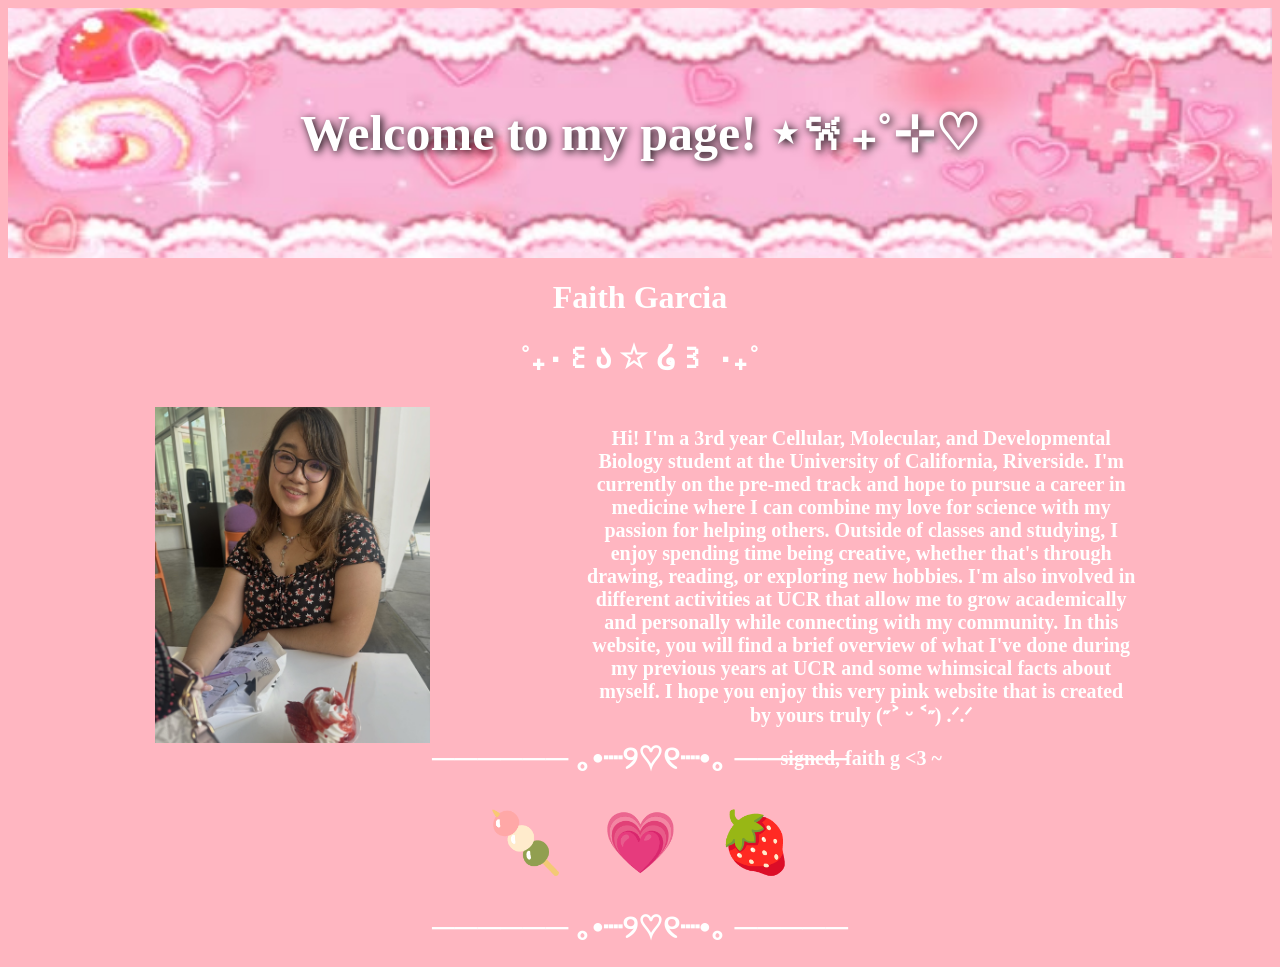
==== index.html @ 8f03545c "Update index.html" ====
<!DOCTYPE html>
<html>
<head>
<title>Faith Garcia's Page 🍡</title>
<link rel="stylesheet" href="css/style.css">
<link rel="icon" type="image/gif" href="holagatoyay.jpg">
</head>
<body>

<div id="banner">
  <h1>Welcome to my page! ⋆𐙚₊˚⊹♡</h1>
</div>

<h1>Faith Garcia</h1>

</body>
</html>

<!DOCTYPE html>
<html>
<head>
<meta name="viewport" content="width=device-width, initial-scale=1">
<style>
* {
  box-sizing: border-box;
}
.column {
  float: left;
  width: 45%;
  padding: 10px;
  height: 320px;}
  .row:after {
  content: "";
  display: table;
  clear: both;
}
</style>
</head>
<body>

<h1>˚₊‧꒰ა ☆ ໒꒱ ‧₊˚<h1>

<div class="row">
  <div class="column" style="background-color:#FFB6C1;">
  <img src="faith.JPG" alt="Profile picture" width="275">
  </div>
  <div class="column" style="background-color:#FFB6C1;">
  <p>Hi! I'm a 3rd year Cellular, Molecular, and Developmental Biology student at the University of California, Riverside. 
    I'm currently on the pre-med track and hope to pursue a career in medicine where I can combine my love for science
    with my passion for helping others. Outside of classes and studying, I enjoy spending time being creative, whether that's
    through drawing, reading, or exploring new hobbies. I'm also involved in different activities at UCR that allow me to grow 
    academically and personally while connecting with my community. In this website, you will find a brief overview of what I've 
    done during my previous years at UCR and some whimsical facts about myself. I hope you enjoy this very pink website that is 
    created by yours truly (˶˃ ᵕ ˂˶) .ᐟ.ᐟ </p>
  <p style="text-align: center;">signed, faith g <3 ~</p>

  </div>
</div>

<h1> ────── ｡•┈୨♡୧┈•｡ ───── <h1>
<nav class="nav-icons">

<a href="https://www.linkedin.com/in/faith-garcia-1685ba307/" target="_blank">
  🍡
</a>

<a href="https://github.com/faygarcia" target="_blank">
 💗
</a>

<a href="https://faygarcia.github.io/yayportfolio.github/" target="_blank">
  🍓
</a>

</nav>
<h1> ────── ｡•┈୨♡୧┈•｡ ───── <h1>
---- css/style.css ----
body {
  background-color: lightpink;
  justify-content: center;
  align-items: center;
}


h1 {
  color: white;
  text-align: center;
  font-family: pacifico;
}

p {
  font-family: pacifico;
  font-size: 20px;
}

#banner {
  width: 100%;
  height: 250px;
  background-image: url("../strawberry.jpg");
  background-size: cover;
  background-position: center;
  display: flex;
  justify-content: center;
  align-items: center;
}
#banner h1{
  font-size: 50px;
  text-shadow: 2px 2px 8px black;
}

.image-row {
  display: flex;
  justify-content: center;
  gap: 0px;
}

.image-row img {
  width: 400px;
  border-radius: 0px;
}

.nav-icons {
  display: flex;
  justify-content: center;
  gap: 40px;
  margin: 30px;
}

.nav-icons a {
  display: inline-block;
  font-size: 60px;
  text-decoration: none;
  cursor: pointer;
  transition: transform 0.3s ease;
  animation: float 3s ease-in-out infinite;
}

.nav-icons a:hover {
  transform: scale(1.2);
}

.nav-icons a:nth-child(2) {
  animation-delay: 0.5s;
}

.nav-icons a:nth-child(3) {
  animation-delay: 1s;
}

@keyframes float {
  0%   { transform: translateY(0px); }
  50%  { transform: translateY(-6px); }
  100% { transform: translateY(0px); }
}
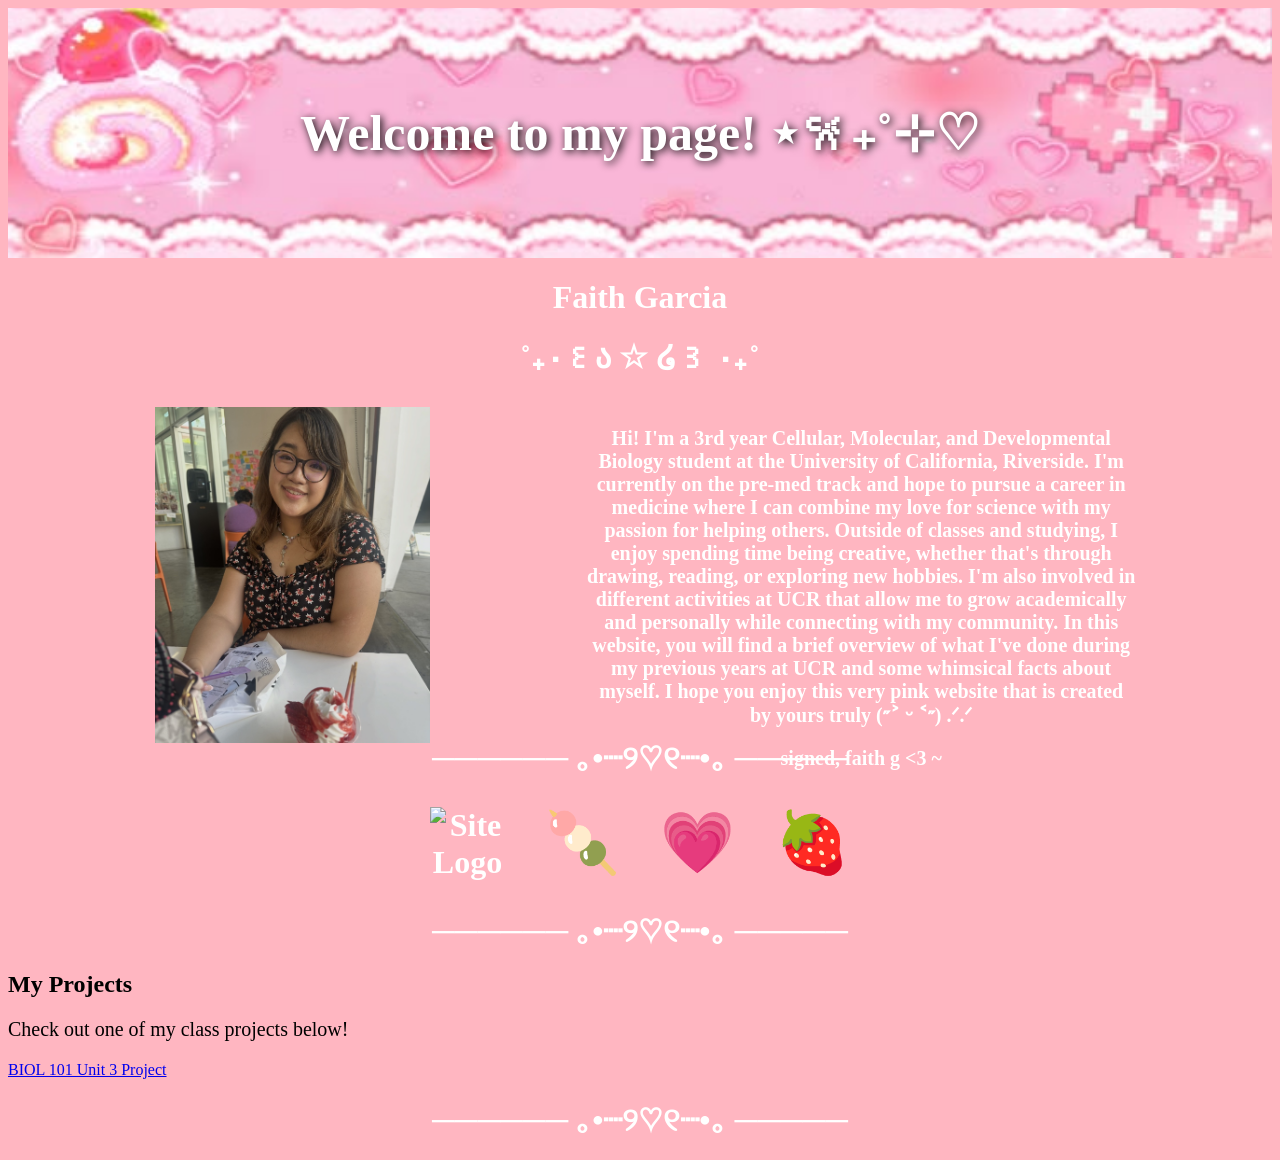
==== commit ef4ba06e: "Update index.html" ====
--- a/index.html
+++ b/index.html
@@ -45,13 +45,8 @@
   <img src="faith.JPG" alt="Profile picture" width="275">
   </div>
   <div class="column" style="background-color:#FFB6C1;">
-  <p>Hi! I'm a 3rd year Cellular, Molecular, and Developmental Biology student at the University of California, Riverside. 
-    I'm currently on the pre-med track and hope to pursue a career in medicine where I can combine my love for science
-    with my passion for helping others. Outside of classes and studying, I enjoy spending time being creative, whether that's
-    through drawing, reading, or exploring new hobbies. I'm also involved in different activities at UCR that allow me to grow 
-    academically and personally while connecting with my community. In this website, you will find a brief overview of what I've 
-    done during my previous years at UCR and some whimsical facts about myself. I hope you enjoy this very pink website that is 
-    created by yours truly (˶˃ ᵕ ˂˶) .ᐟ.ᐟ </p>
+  <p>Hi! I'm a 3rd year Cellular, Molecular, and Developmental Biology student at the University of California, Riverside. I'm currently on the pre-med track and hope to pursue a career in medicine where I can combine my love for science with my passion for helping others. Outside of classes and studying, I enjoy spending time being creative, whether that's through drawing, reading, or exploring new hobbies. I'm also involved in different activities at UCR that allow me to grow academically and personally while connecting with my community. In this website, you will find a brief overview of what I've done during my previous years at UCR and some whimsical facts about myself. I hope you enjoy this very pink website that is created by yours truly (˶˃ ᵕ ˂˶) .ᐟ.ᐟ</p>
+
   <p style="text-align: center;">signed, faith g <3 ~</p>
 
   </div>
@@ -59,6 +54,7 @@
 
 <h1> ────── ｡•┈୨♡୧┈•｡ ───── <h1>
 <nav class="nav-icons">
+  <img src="site.jpg" alt="Site Logo" class="logo" width="75" height="75">
 
 <a href="https://www.linkedin.com/in/faith-garcia-1685ba307/" target="_blank">
   🍡
@@ -74,3 +70,14 @@
 
 </nav>
 <h1> ────── ｡•┈୨♡୧┈•｡ ───── <h1>
+
+<h2>My Projects</h2>
+<p>Check out one of my class projects below!</p>
+
+<div class="project-link">
+  <a href="https://faygarcia.github.io/unit03biol101.github/Unit-Project-3-Answers.html">
+    BIOL 101 Unit 3 Project
+  </a>
+</div>
+
+<h1> ────── ｡•┈୨♡୧┈•｡ ───── <h1>
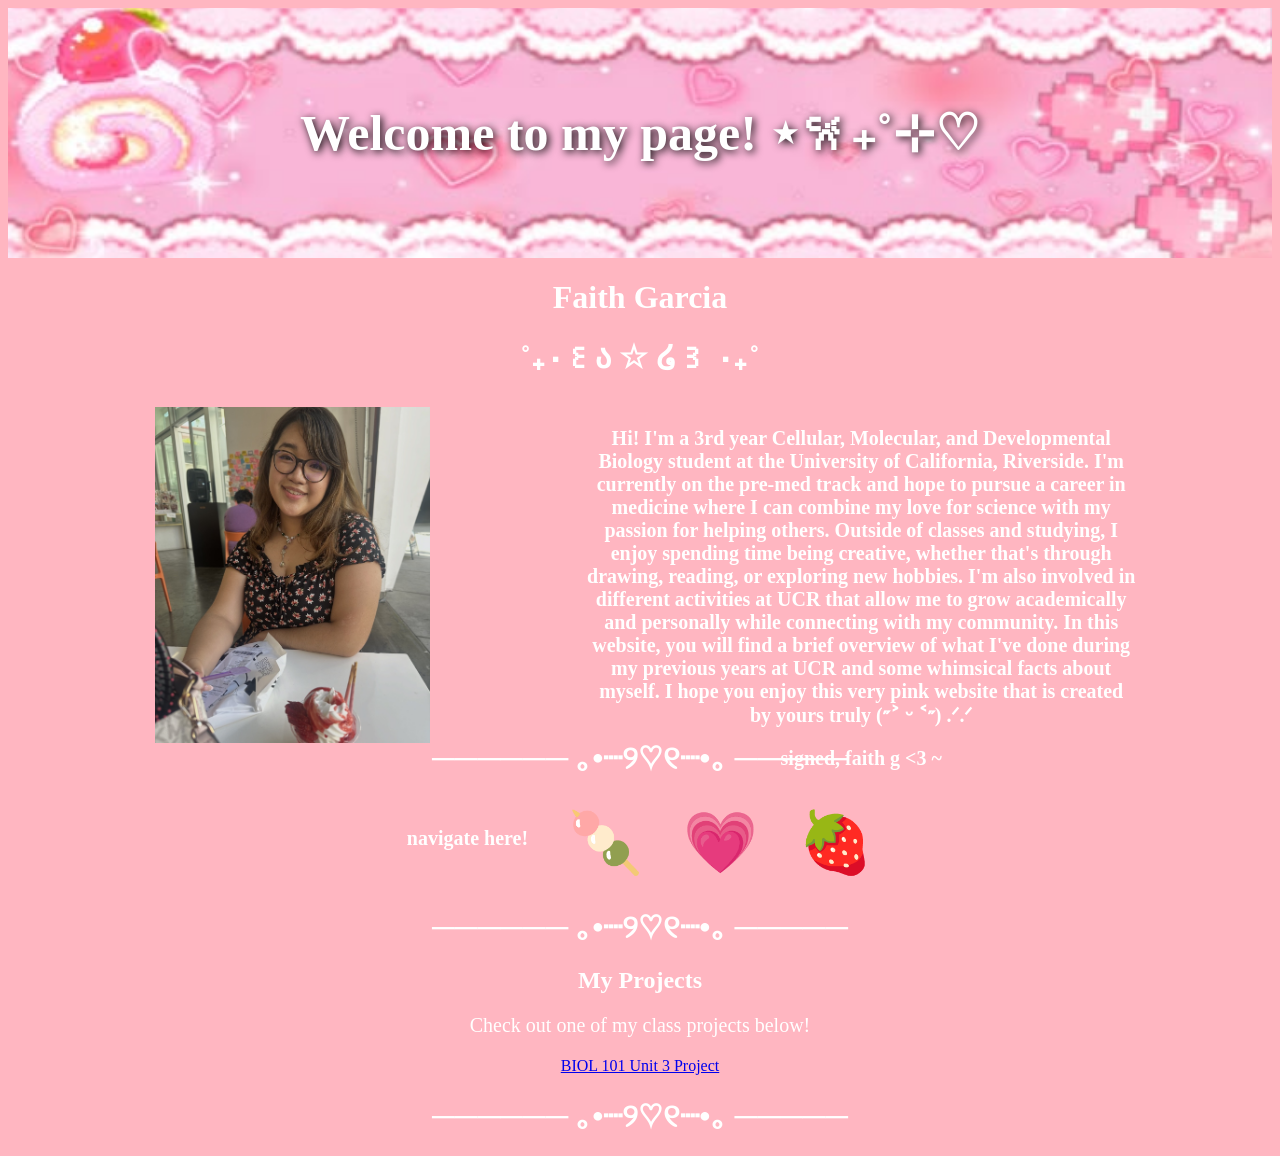
==== commit c3dbd47f: "Update index.html" ====
--- a/index.html
+++ b/index.html
@@ -54,7 +54,7 @@
 
 <h1> ────── ｡•┈୨♡୧┈•｡ ───── <h1>
 <nav class="nav-icons">
-  <img src="site.jpg" alt="Site Logo" class="logo" width="75" height="75">
+<p>navigate here!</p>
 
 <a href="https://www.linkedin.com/in/faith-garcia-1685ba307/" target="_blank">
   🍡
--- a/css/style.css
+++ b/css/style.css
@@ -11,9 +11,45 @@
   font-family: pacifico;
 }
 
+h2 {
+  color: white;
+  text-align: center;
+  font-family: pacifico;
+}
+
 p {
   font-family: pacifico;
   font-size: 20px;
+  color: white;
+  text-align: center;
+}
+
+#projects a {
+  color: white;
+  font-weight: bold;
+  text-decoration: none;
+}
+
+#projects {
+  text-align: center;
+}
+
+.project-link a {
+  display: inline-block;
+  text-align: center;
+}
+
+.project-link {
+  text-align: center;
+}
+
+.logo {
+  filter: brightness(0) invert(1);
+  margin-right: 20px;
+}
+
+.logo {
+  filter: brightness(0) invert(1);
 }
 
 #banner {
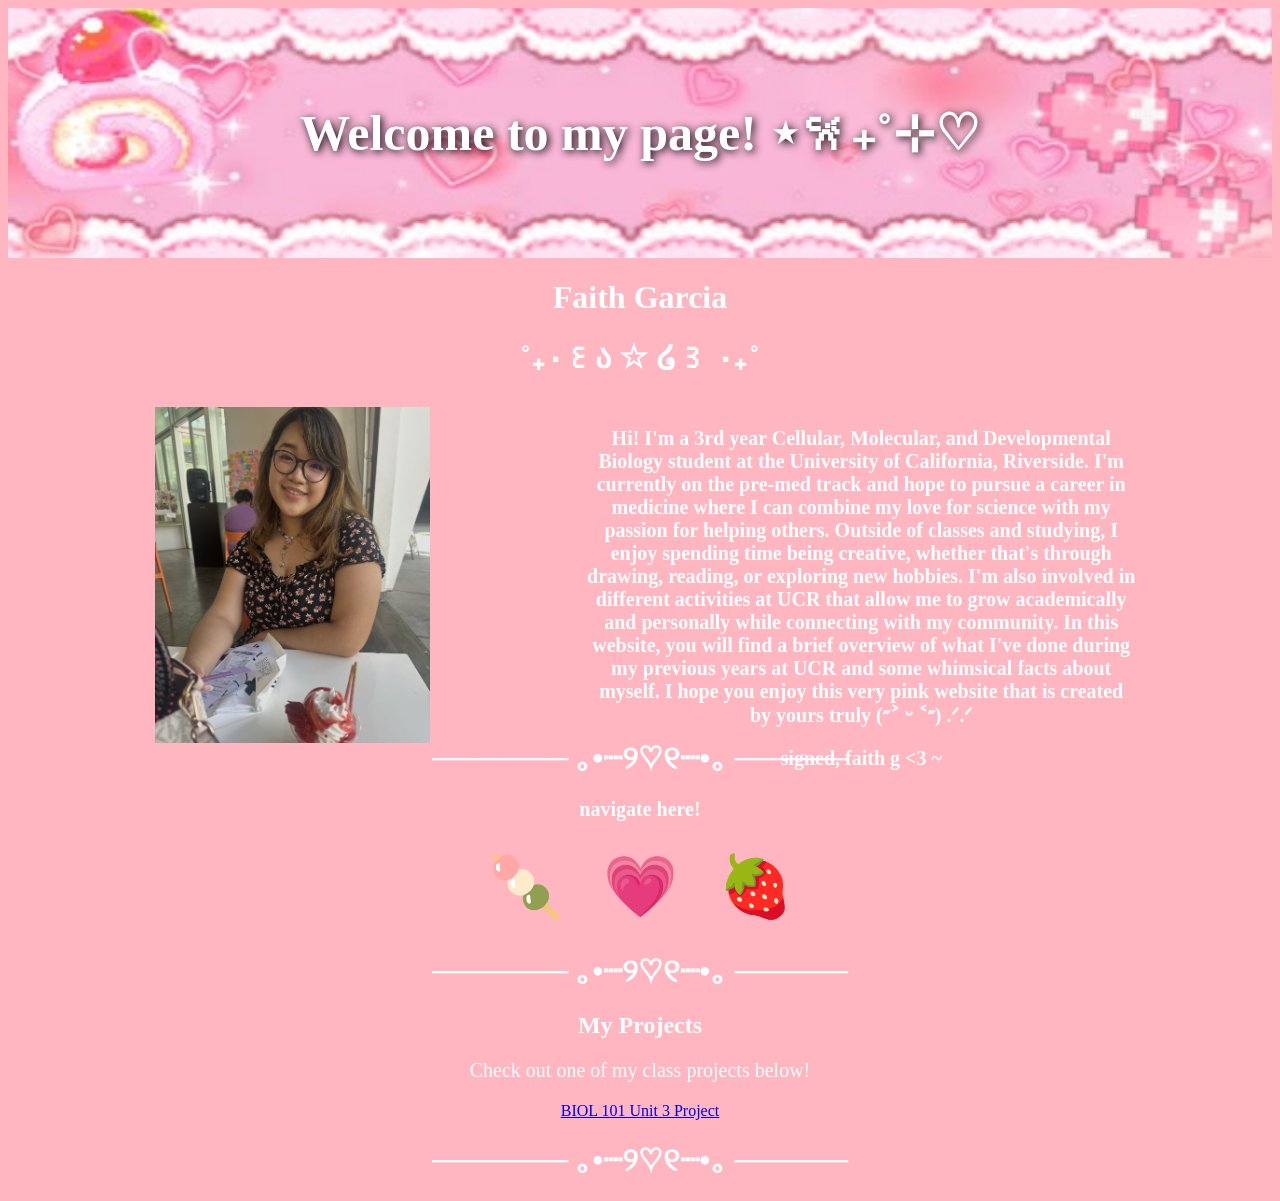
==== commit d72f9a5e: "Update index.html" ====
--- a/index.html
+++ b/index.html
@@ -53,8 +53,8 @@
 </div>
 
 <h1> ────── ｡•┈୨♡୧┈•｡ ───── <h1>
+ <p>navigate here!</p>
 <nav class="nav-icons">
-<p>navigate here!</p>
 
 <a href="https://www.linkedin.com/in/faith-garcia-1685ba307/" target="_blank">
   🍡
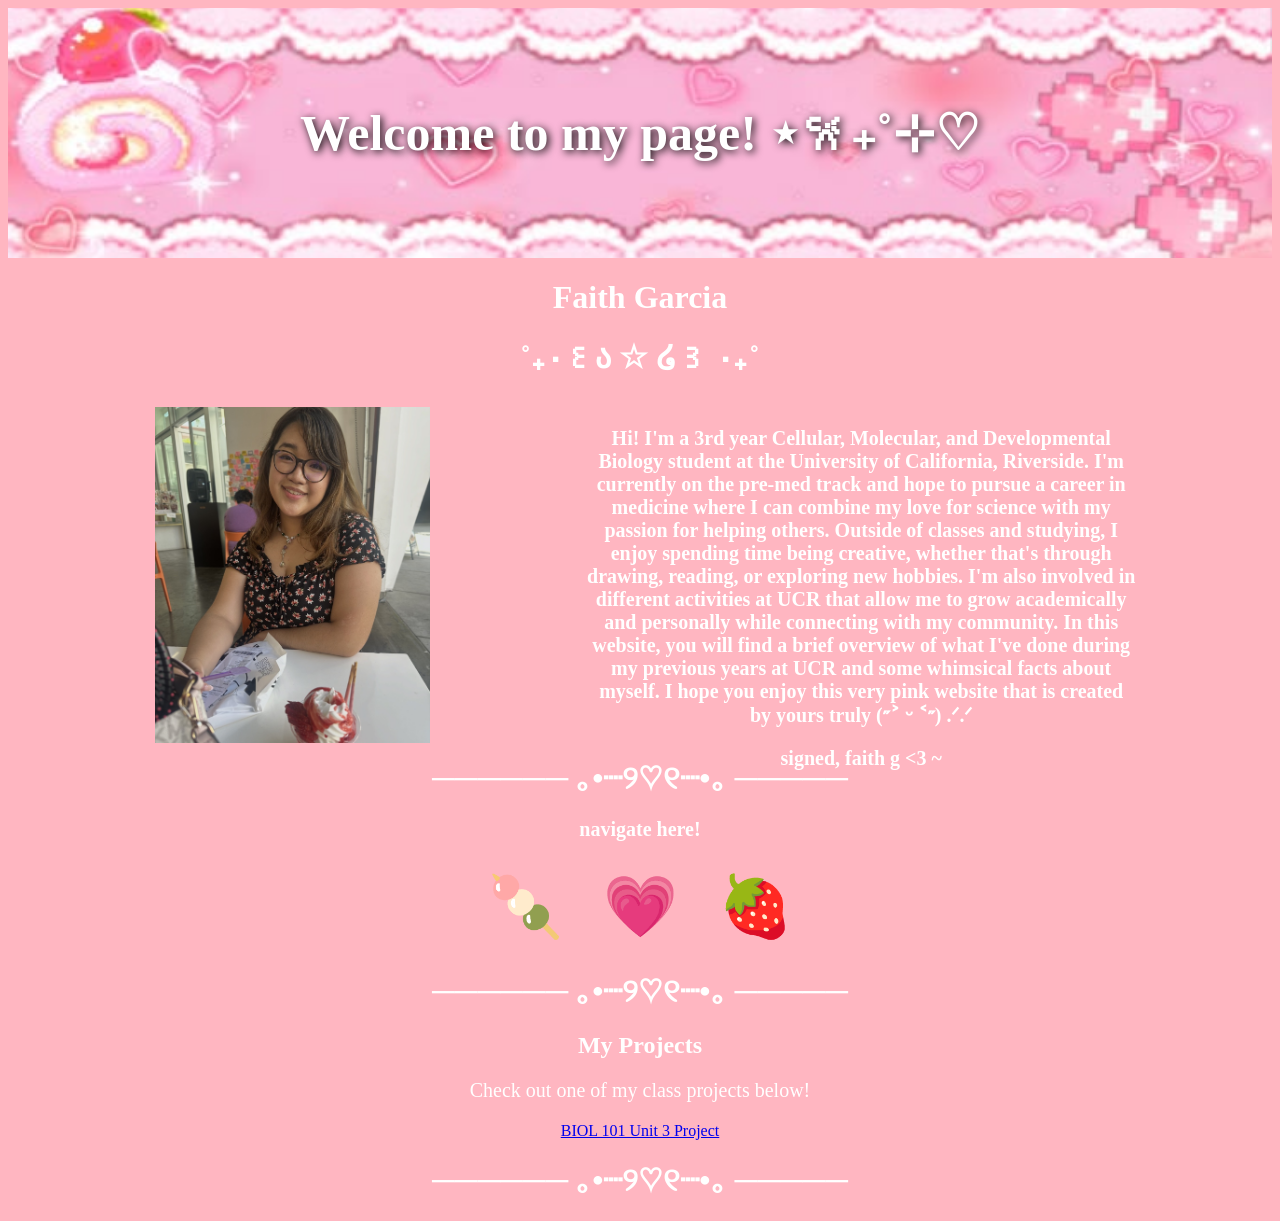
==== commit 298d9529: "Update index.html" ====
--- a/index.html
+++ b/index.html
@@ -28,7 +28,7 @@
   float: left;
   width: 45%;
   padding: 10px;
-  height: 320px;}
+  height: 340px;}
   .row:after {
   content: "";
   display: table;
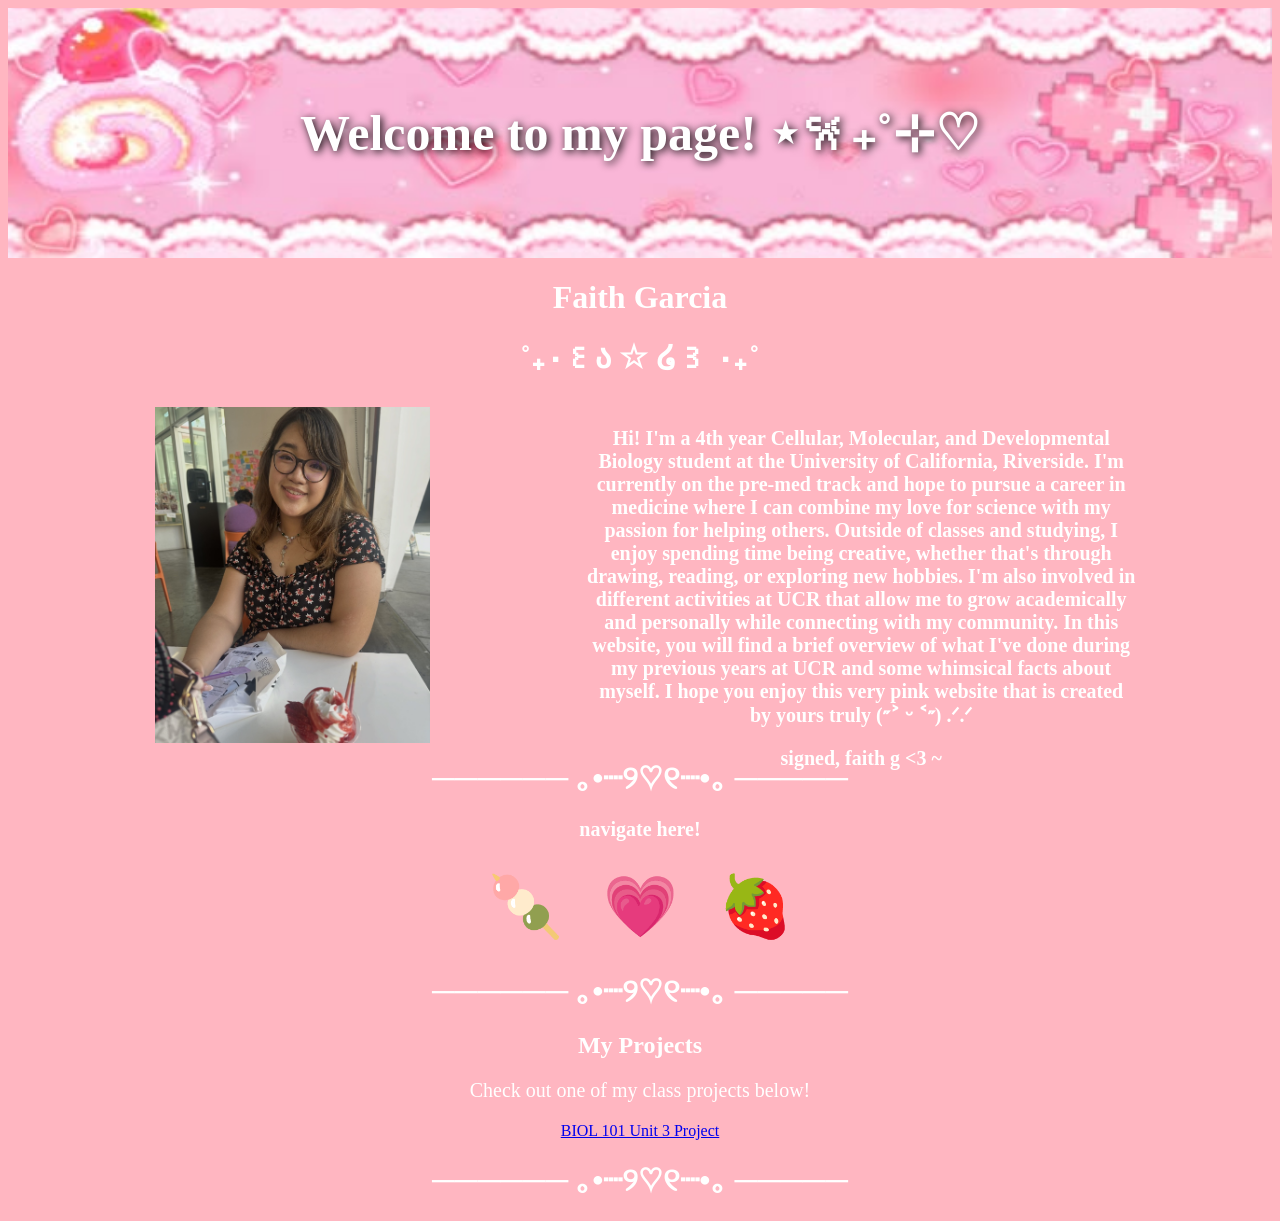
==== commit c8540cac: "Update index.html" ====
--- a/index.html
+++ b/index.html
@@ -3,7 +3,7 @@
 <head>
 <title>Faith Garcia's Page 🍡</title>
 <link rel="stylesheet" href="css/style.css">
-<link rel="icon" type="image/gif" href="holagatoyay.jpg">
+<link rel="icon" type="image/gif" href="pleh.png">
 </head>
 <body>
 
@@ -45,7 +45,7 @@
   <img src="faith.JPG" alt="Profile picture" width="275">
   </div>
   <div class="column" style="background-color:#FFB6C1;">
-  <p>Hi! I'm a 3rd year Cellular, Molecular, and Developmental Biology student at the University of California, Riverside. I'm currently on the pre-med track and hope to pursue a career in medicine where I can combine my love for science with my passion for helping others. Outside of classes and studying, I enjoy spending time being creative, whether that's through drawing, reading, or exploring new hobbies. I'm also involved in different activities at UCR that allow me to grow academically and personally while connecting with my community. In this website, you will find a brief overview of what I've done during my previous years at UCR and some whimsical facts about myself. I hope you enjoy this very pink website that is created by yours truly (˶˃ ᵕ ˂˶) .ᐟ.ᐟ</p>
+  <p>Hi! I'm a 4th year Cellular, Molecular, and Developmental Biology student at the University of California, Riverside. I'm currently on the pre-med track and hope to pursue a career in medicine where I can combine my love for science with my passion for helping others. Outside of classes and studying, I enjoy spending time being creative, whether that's through drawing, reading, or exploring new hobbies. I'm also involved in different activities at UCR that allow me to grow academically and personally while connecting with my community. In this website, you will find a brief overview of what I've done during my previous years at UCR and some whimsical facts about myself. I hope you enjoy this very pink website that is created by yours truly (˶˃ ᵕ ˂˶) .ᐟ.ᐟ</p>
 
   <p style="text-align: center;">signed, faith g <3 ~</p>
 
